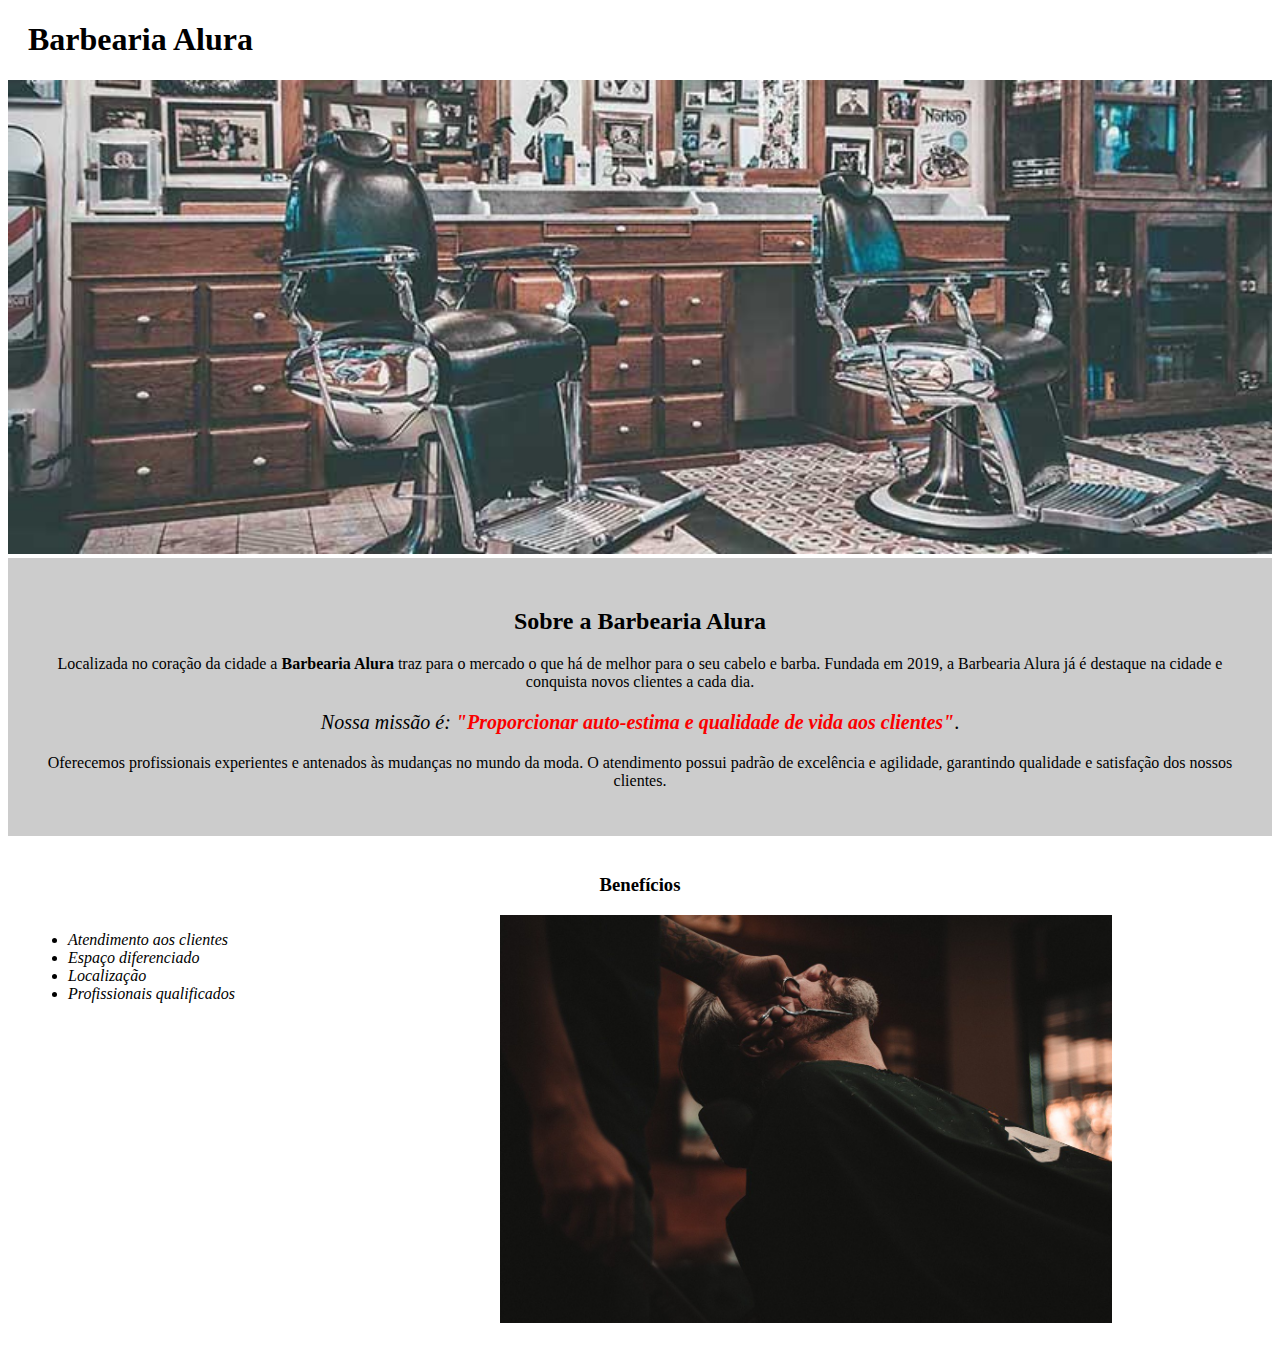
==== TesteHTML/ALURA/index.html @ b96bb21a "Adicionando do pc os arquivos HTML" ====
<!DOCTYPE html>
<html lang="pt-br">

<head>
    <meta charset="UTF-8">
    <title>Barbearia Alura</title>
    <link rel="stylesheet" href="style.css">
</head>

<body>
    <header>
        <h1 class="titulo-principal"> Barbearia Alura</h1>
    </header>

    <img id="banner" src="banner.jpg">
    <div class="principal">
        <h2 class="titulo-centralizado">Sobre a Barbearia Alura</h2>

        <p>Localizada no coração da cidade a <strong>Barbearia Alura</strong> traz para o
            mercado o que há de melhor para o seu cabelo
            e barba. Fundada em 2019, a Barbearia Alura já é destaque na cidade e conquista novos clientes a cada dia.
        </p>

        <p id="missao"><em>Nossa missão é: <strong>"Proporcionar auto-estima e qualidade de
                    vida aos clientes"</strong></em>.</p>

        <p>Oferecemos profissionais experientes e antenados às mudanças no mundo da moda.
            O atendimento possui padrão de excelência e agilidade, garantindo qualidade e satisfação dos nossos
            clientes.</p>
    </div>

    <div class="beneficios">
        <h3 class="titulo-centralizado">Benefícios</h3>

        <ul>
            <li class="itens">Atendimento aos clientes</li>
            <li class="itens">Espaço diferenciado</li>
            <li class="itens">Localização</li>
            <li class="itens">Profissionais qualificados</li>
        </ul>

        <img src="beneficios.jpg" class="imagensBeneficios">
    </div>

</body>

</html>
---- TesteHTML/ALURA/style.css ----
#banner{
    width: 100%;
}
.principal{
    background: #cccccc;
    padding: 30px;
}
.titulo-centralizado{
    text-align: center;
}
.titulo-principal{
    padding-left: 20px;   
}
p {
    text-align: center;
}  
#missao{
    font-size: 20px;
}     
em strong{
    color: rgb(250, 0, 0);
}
.itens{
    font-style: italic;
}
.beneficios{
    background: #ffffff;
    padding: 20px;
}
ul{
    display:inline-block;
    vertical-align:top;
    width: 20%;
    margin-right: 15%;
}
.imagensBeneficios{
    width: 50%;
}
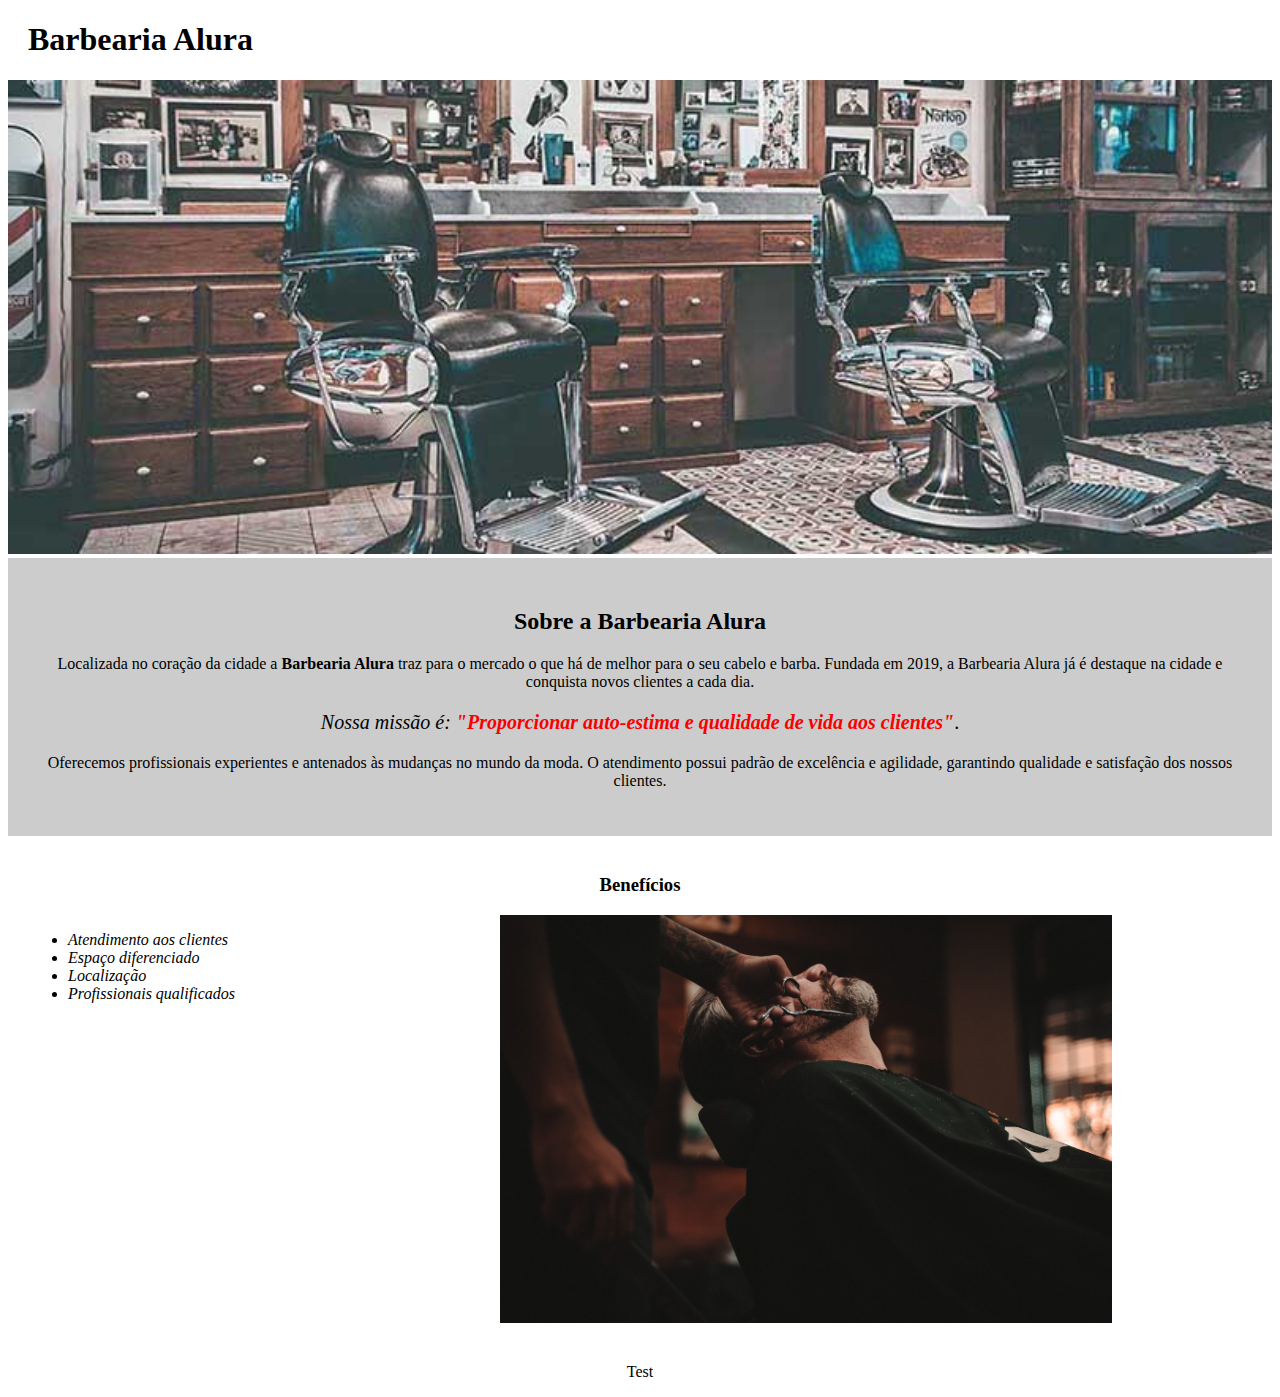
==== commit 9ef84246: "testando commit" ====
--- a/TesteHTML/ALURA/index.html
+++ b/TesteHTML/ALURA/index.html
@@ -42,6 +42,8 @@
         <img src="beneficios.jpg" class="imagensBeneficios">
     </div>
 
+    <p>Test</p>
+
 </body>
 
 </html>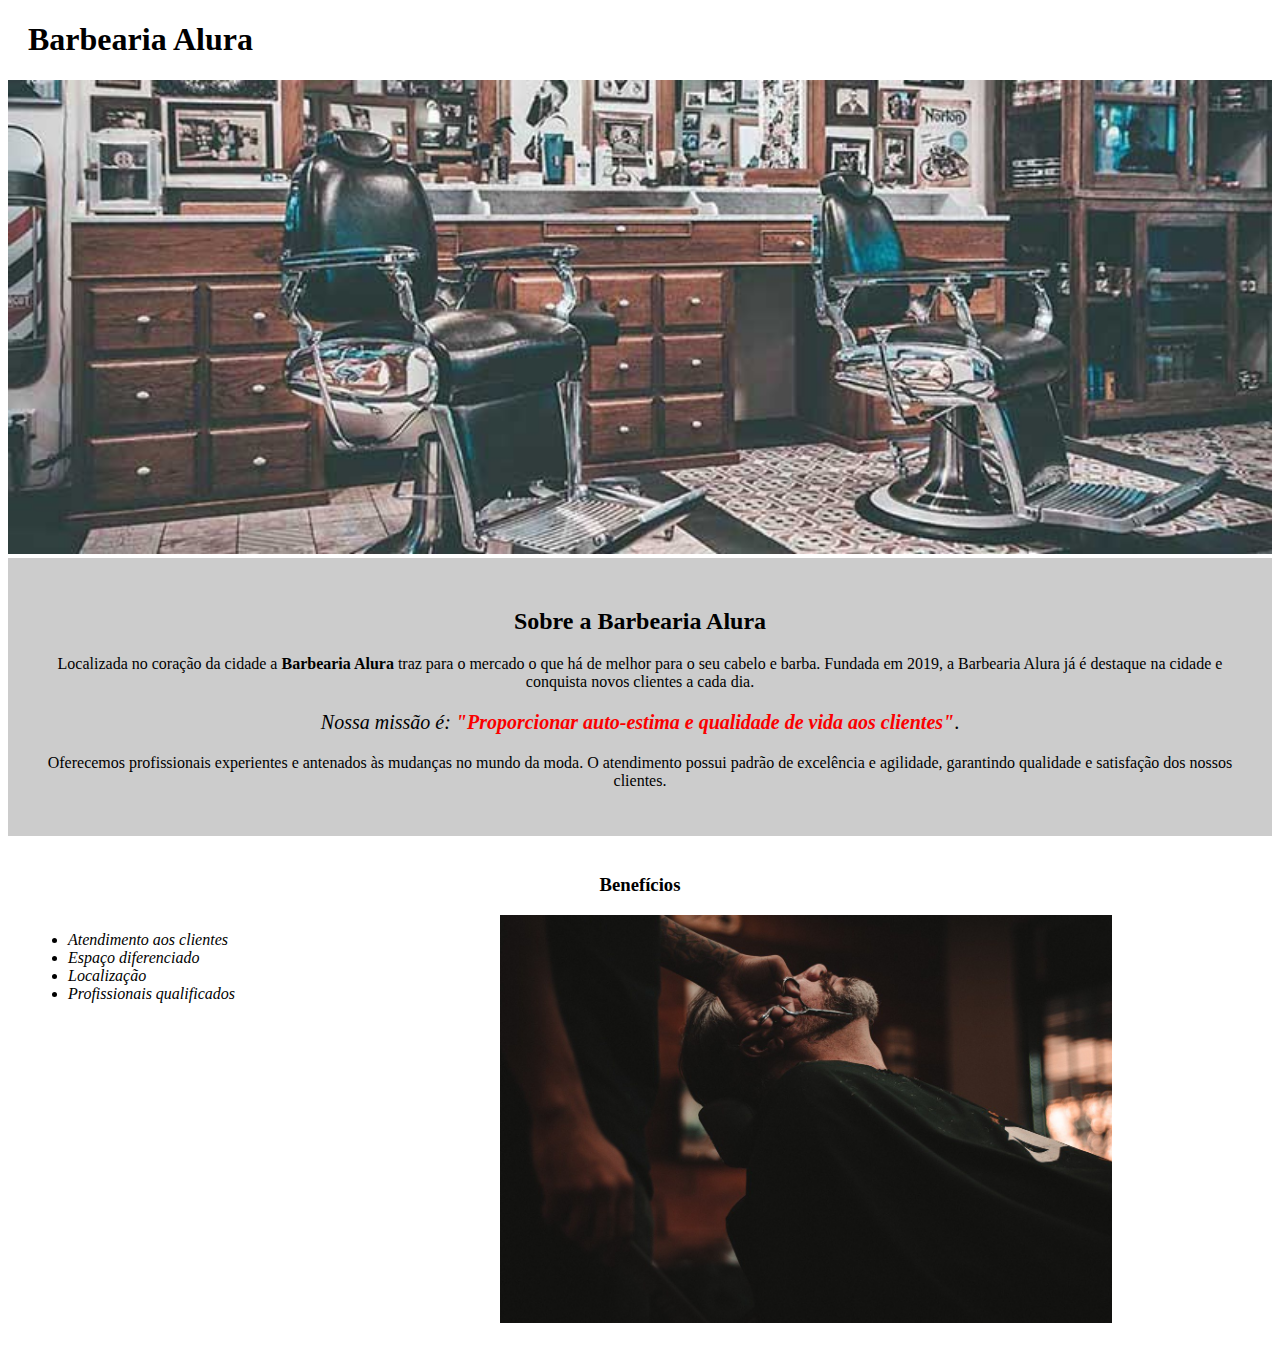
==== commit 53d0f31d: "testando commit" ====
--- a/TesteHTML/ALURA/index.html
+++ b/TesteHTML/ALURA/index.html
@@ -42,8 +42,6 @@
         <img src="beneficios.jpg" class="imagensBeneficios">
     </div>
 
-    <p>Test</p>
-
 </body>
 
 </html>